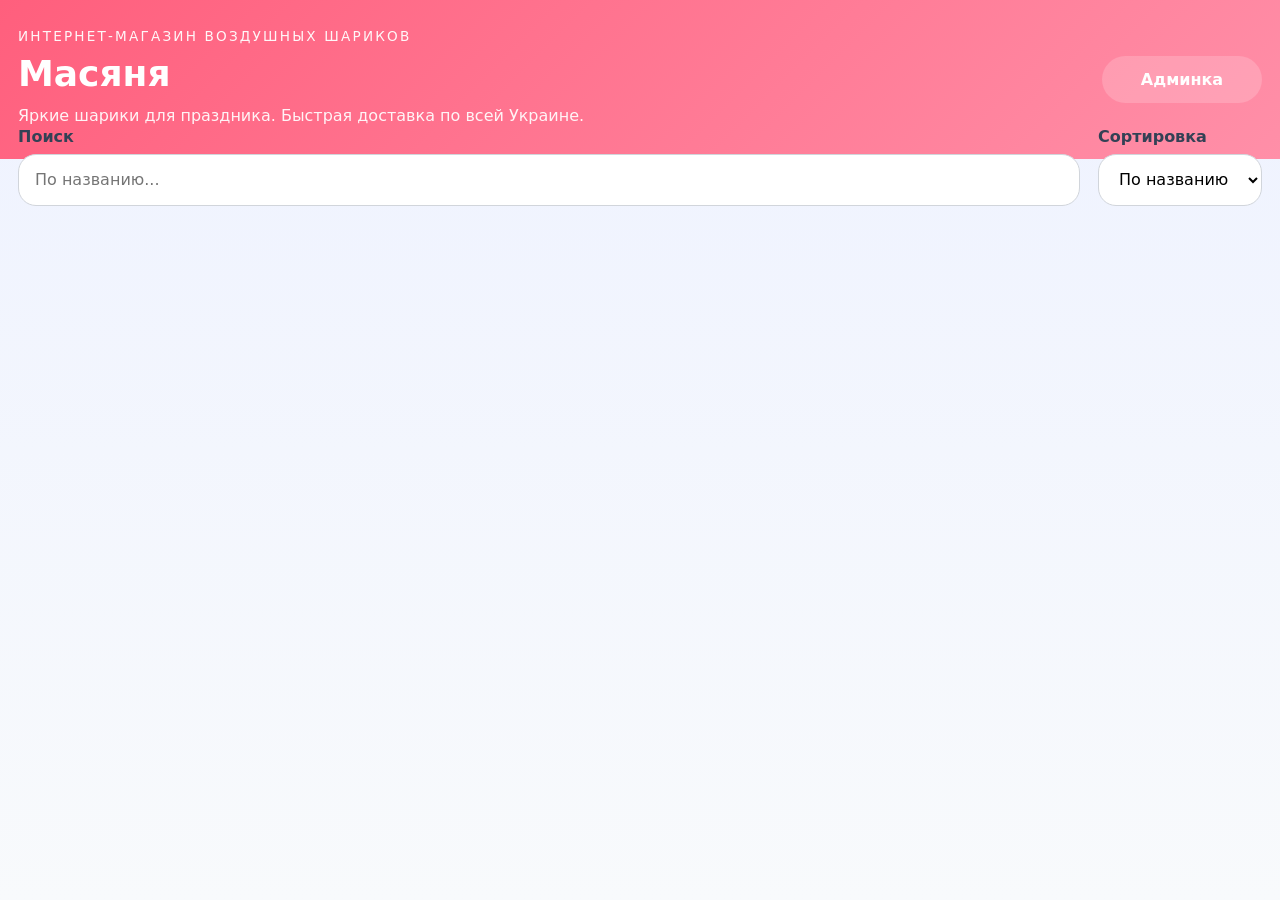
==== index.html @ 6a41d00c "Initial commit" ====
<!DOCTYPE html>
<html lang="ru">
<head>
  <meta charset="UTF-8">
  <meta name="viewport" content="width=device-width, initial-scale=1.0">
  <title>Масяня — магазин шариков</title>
  <link rel="stylesheet" href="style.css">
  <script type="module" src="script.js" defer></script>
</head>
<body>
  <header class="site-header">
    <div class="header-inner">
      <div>
        <p class="eyebrow">Интернет-магазин воздушных шариков</p>
        <h1>Масяня</h1>
        <p class="hero-text">Яркие шарики для праздника. Быстрая доставка по всей Украине.</p>
      </div>
      <a class="admin-link" href="admin.html">Админка</a>
    </div>
  </header>

  <main class="page-shell">
    <section class="controls">
      <div class="search-wrap">
        <label for="search">Поиск</label>
        <input id="search" type="search" placeholder="По названию...">
      </div>
      <div class="sort-wrap">
        <label for="sort">Сортировка</label>
        <select id="sort">
          <option value="name">По названию</option>
          <option value="priceAsc">Цена ↑</option>
          <option value="priceDesc">Цена ↓</option>
          <option value="stock">По наличию</option>
        </select>
      </div>
    </section>

    <section id="products" class="grid"></section>

    <section id="emptyState" class="empty-state hidden">
      <div class="empty-card">
        <h2>Товары ещё не добавлены</h2>
        <p>Перейдите в админ-панель, чтобы загрузить первые шарики.</p>
      </div>
    </section>
  </main>

  <div id="productModal" class="modal hidden" aria-hidden="true">
    <div class="modal-backdrop" data-close="true"></div>
    <div class="modal-card">
      <button class="modal-close" id="modalClose" type="button" aria-label="Закрыть">×</button>
      <img id="modalImage" src="" alt="Фото товара">
      <div class="modal-content">
        <h2 id="modalTitle"></h2>
        <div class="modal-meta">
          <span id="modalPrice"></span>
          <span id="modalStock"></span>
        </div>
        <p id="modalDescription"></p>
      </div>
    </div>
  </div>
</body>
</html>
---- style.css ----
:root {
  --bg: #f4f6fb;
  --surface: #ffffff;
  --surface-strong: #f8f9fd;
  --text: #1f2937;
  --muted: #64748b;
  --primary: #ff5f7d;
  --primary-soft: #ffe5ea;
  --shadow: 0 24px 50px rgba(15, 23, 42, 0.08);
  --radius: 24px;
}

* {
  margin: 0;
  padding: 0;
  box-sizing: border-box;
}

html {
  scroll-behavior: smooth;
}

body {
  font-family: Inter, system-ui, -apple-system, BlinkMacSystemFont, "Segoe UI", sans-serif;
  background: linear-gradient(180deg, #eef2ff 0%, #f8fafc 100%);
  color: var(--text);
  min-height: 100vh;
}

button,
input,
select,
textarea {
  font: inherit;
}

button {
  cursor: pointer;
}

.site-header {
  background: linear-gradient(135deg, #ff5f7d 0%, #ff8fa8 100%);
  color: #fff;
  padding: 28px 18px;
}

.header-inner {
  max-width: 1440px;
  margin: 0 auto;
  display: flex;
  align-items: center;
  justify-content: space-between;
  gap: 18px;
  flex-wrap: wrap;
}

.eyebrow {
  text-transform: uppercase;
  letter-spacing: 0.16em;
  font-size: 0.85rem;
  opacity: 0.95;
  margin-bottom: 12px;
}

.site-header h1 {
  font-size: clamp(2.25rem, 2.5vw, 3.75rem);
  line-height: 1;
}

.hero-text {
  margin-top: 10px;
  max-width: 620px;
  color: rgba(255, 255, 255, 0.92);
  font-size: 1rem;
  line-height: 1.8;
}

.admin-link {
  display: inline-flex;
  align-items: center;
  justify-content: center;
  min-width: 160px;
  padding: 14px 18px;
  border-radius: 999px;
  background: rgba(255, 255, 255, 0.18);
  color: #fff;
  text-decoration: none;
  font-weight: 600;
  transition: transform 0.25s ease, background 0.25s ease;
}

.admin-link:hover {
  transform: translateY(-2px);
  background: rgba(255, 255, 255, 0.28);
}

.page-shell {
  max-width: 1440px;
  margin: -32px auto 48px;
  padding: 0 18px 48px;
}

.controls {
  display: grid;
  grid-template-columns: 1fr auto;
  gap: 18px;
  margin-bottom: 24px;
}

.search-wrap,
.sort-wrap {
  display: grid;
  gap: 8px;
}

.search-wrap label,
.sort-wrap label {
  font-weight: 600;
  color: #334155;
}

.search-wrap input,
.sort-wrap select {
  width: 100%;
  min-height: 52px;
  padding: 0 16px;
  border-radius: 18px;
  border: 1px solid #d1d5db;
  background: var(--surface);
  transition: border-color 0.25s ease, box-shadow 0.25s ease;
}

.search-wrap input:focus,
.sort-wrap select:focus {
  outline: none;
  border-color: rgba(255, 95, 125, 0.45);
  box-shadow: 0 0 0 4px rgba(255, 95, 125, 0.12);
}

.grid {
  display: grid;
  gap: 24px;
  grid-template-columns: repeat(auto-fit, minmax(260px, 1fr));
}

.card {
  background: var(--surface);
  border-radius: var(--radius);
  overflow: hidden;
  box-shadow: var(--shadow);
  transition: transform 0.28s ease, box-shadow 0.28s ease;
  display: flex;
  flex-direction: column;
}

.card:hover {
  transform: translateY(-6px);
  box-shadow: 0 32px 60px rgba(15, 23, 42, 0.12);
}

.card img {
  width: 100%;
  min-height: 220px;
  max-height: 260px;
  object-fit: cover;
}

.card-body {
  display: flex;
  flex-direction: column;
  flex: 1;
  padding: 22px;
}

.card-title {
  font-size: 1.35rem;
  margin-bottom: 10px;
}

.card-meta {
  display: flex;
  align-items: center;
  gap: 12px;
  flex-wrap: wrap;
  margin-bottom: 18px;
}

.price {
  color: var(--primary);
  font-size: 1.2rem;
  font-weight: 700;
}

.stock {
  color: var(--muted);
  font-size: 0.95rem;
}

.desc {
  color: #475569;
  line-height: 1.75;
  margin-bottom: 22px;
  flex: 1;
}

.card-actions {
  display: flex;
  justify-content: space-between;
  gap: 12px;
  align-items: center;
}

.button {
  border: none;
  border-radius: 16px;
  padding: 12px 18px;
  font-weight: 700;
  transition: transform 0.2s ease, box-shadow 0.2s ease, background 0.2s ease;
}

.button-primary {
  background: var(--primary);
  color: #fff;
}

.button-primary:hover {
  transform: translateY(-1px);
  background: #ff4470;
}

.button-secondary {
  background: #e2e8f0;
  color: #334155;
}

.button-secondary:hover {
  background: #cbd5e1;
}

.empty-state {
  max-width: 720px;
  margin: 0 auto;
}

.empty-card {
  background: var(--surface);
  border-radius: var(--radius);
  padding: 42px;
  text-align: center;
  box-shadow: var(--shadow);
}

.empty-card h2 {
  margin-bottom: 12px;
}

.hidden {
  display: none !important;
}

.modal {
  position: fixed;
  inset: 0;
  z-index: 20;
  display: grid;
  place-items: center;
  padding: 24px;
}

.modal-backdrop {
  position: absolute;
  inset: 0;
  background: rgba(15, 23, 42, 0.65);
  backdrop-filter: blur(4px);
}

.modal-card {
  position: relative;
  width: min(760px, 100%);
  border-radius: 28px;
  overflow: hidden;
  background: #fff;
  box-shadow: 0 48px 80px rgba(15, 23, 42, 0.18);
  z-index: 1;
}

.modal-close {
  position: absolute;
  right: 18px;
  top: 18px;
  width: 42px;
  height: 42px;
  border: none;
  background: rgba(255, 255, 255, 0.9);
  border-radius: 999px;
  font-size: 1.45rem;
  line-height: 1;
}

.modal-card img {
  width: 100%;
  height: 340px;
  object-fit: cover;
}

.modal-content {
  padding: 26px 28px 32px;
}

.modal-content h2 {
  margin-bottom: 12px;
}

.modal-meta {
  display: flex;
  gap: 18px;
  flex-wrap: wrap;
  margin-bottom: 14px;
}

.modal-meta span {
  display: inline-flex;
  align-items: center;
  gap: 8px;
  color: var(--muted);
  font-weight: 600;
}

.modal-meta span:first-child {
  color: var(--primary);
}

.modal-content p {
  color: #475569;
  line-height: 1.8;
}

@media (max-width: 920px) {
  .page-shell {
    margin-top: -20px;
  }

  .controls {
    grid-template-columns: 1fr;
  }
}

@media (max-width: 700px) {
  .header-inner,
  .card-actions {
    flex-direction: column;
    align-items: stretch;
  }

  .card img {
    min-height: 180px;
  }
}

@media (max-width: 560px) {
  .grid {
    grid-template-columns: repeat(2, minmax(0, 1fr));
  }

  .site-header {
    padding-top: 34px;
    padding-bottom: 34px;
  }
}

@media (min-width: 1440px) {
  .grid {
    grid-template-columns: repeat(5, minmax(240px, 1fr));
  }
}

@media (min-width: 1780px) {
  .grid {
    grid-template-columns: repeat(6, minmax(240px, 1fr));
  }
}

.admin-header {
  background: linear-gradient(135deg, #3b82f6 0%, #6366f1 100%);
}

.auth-panel,
.admin-panel {
  max-width: 1440px;
  margin: 0 auto;
}

.auth-card,
.admin-card {
  background: var(--surface);
  border-radius: 26px;
  box-shadow: var(--shadow);
  padding: 28px;
}

.auth-panel {
  display: grid;
  place-items: center;
  min-height: calc(100vh - 120px);
  padding: 0 18px 48px;
}

.auth-card {
  width: min(560px, 100%);
}

.auth-card h2 {
  margin-bottom: 14px;
}

.auth-card p {
  margin-bottom: 24px;
  color: var(--muted);
}

.auth-card label,
.admin-card label {
  display: block;
  margin-top: 18px;
  margin-bottom: 8px;
  font-weight: 600;
  color: #334155;
}

.auth-card input,
.admin-card input,
.admin-card textarea,
.admin-card select {
  width: 100%;
  min-height: 52px;
  padding: 14px 16px;
  border-radius: 18px;
  border: 1px solid #d1d5db;
  background: var(--surface-strong);
}

.auth-card textarea {
  min-height: 120px;
  resize: vertical;
}

.auth-error {
  margin-top: 18px;
  padding: 14px 16px;
  border-radius: 16px;
  background: rgba(254, 205, 211, 0.4);
  color: #b91c1c;
}

.admin-shell {
  padding: 32px 18px 48px;
}

.admin-top {
  display: flex;
  justify-content: space-between;
  gap: 18px;
  margin-bottom: 24px;
  align-items: center;
}

.admin-status {
  background: var(--surface);
  border-radius: 20px;
  padding: 20px 24px;
  box-shadow: var(--shadow);
}

.admin-status p {
  color: #475569;
}

.admin-grid {
  display: grid;
  grid-template-columns: minmax(320px, 420px) 1fr;
  gap: 24px;
}

.admin-form-card {
  display: grid;
  gap: 18px;
}

.admin-list-card {
  display: grid;
  gap: 16px;
}

.list-header {
  display: flex;
  justify-content: space-between;
  gap: 20px;
  align-items: flex-start;
  flex-wrap: wrap;
}

.list-header h2 {
  margin-bottom: 6px;
}

.list-controls {
  display: grid;
  gap: 12px;
  min-width: 240px;
}

.product-list {
  display: grid;
  gap: 18px;
}

.admin-card-item {
  border-radius: 24px;
  padding: 18px;
}

.admin-actions {
  gap: 12px;
  flex-wrap: wrap;
}

.image-preview {
  margin-top: 14px;
  border-radius: 20px;
  overflow: hidden;
  box-shadow: var(--shadow);
}

.image-preview img {
  width: 100%;
  display: block;
}

.form-actions {
  display: flex;
  gap: 14px;
  flex-wrap: wrap;
  margin-top: 20px;
}

@media (max-width: 960px) {
  .admin-grid {
    grid-template-columns: 1fr;
  }
}

@media (max-width: 700px) {
  .auth-card,
  .admin-card {
    padding: 22px;
  }

  .admin-top {
    flex-direction: column;
    align-items: stretch;
  }
}
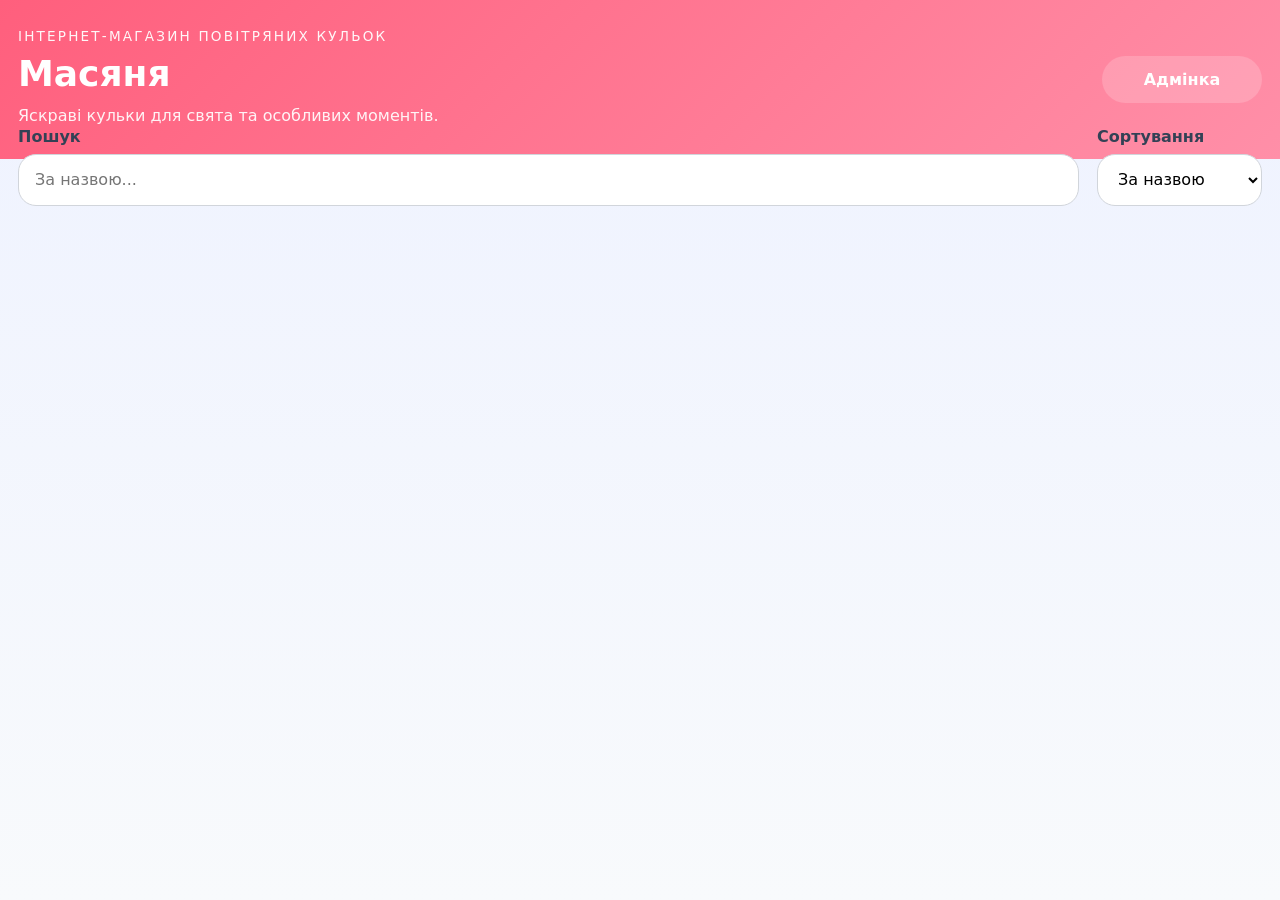
==== commit 888d4b58: "update" ====
--- a/index.html
+++ b/index.html
@@ -1,65 +1,65 @@
-<!DOCTYPE html>
-<html lang="ru">
-<head>
-  <meta charset="UTF-8">
-  <meta name="viewport" content="width=device-width, initial-scale=1.0">
-  <title>Масяня — магазин шариков</title>
-  <link rel="stylesheet" href="style.css">
-  <script type="module" src="script.js" defer></script>
-</head>
-<body>
-  <header class="site-header">
-    <div class="header-inner">
-      <div>
-        <p class="eyebrow">Интернет-магазин воздушных шариков</p>
-        <h1>Масяня</h1>
-        <p class="hero-text">Яркие шарики для праздника. Быстрая доставка по всей Украине.</p>
-      </div>
-      <a class="admin-link" href="admin.html">Админка</a>
-    </div>
-  </header>
-
-  <main class="page-shell">
-    <section class="controls">
-      <div class="search-wrap">
-        <label for="search">Поиск</label>
-        <input id="search" type="search" placeholder="По названию...">
-      </div>
-      <div class="sort-wrap">
-        <label for="sort">Сортировка</label>
-        <select id="sort">
-          <option value="name">По названию</option>
-          <option value="priceAsc">Цена ↑</option>
-          <option value="priceDesc">Цена ↓</option>
-          <option value="stock">По наличию</option>
-        </select>
-      </div>
-    </section>
-
-    <section id="products" class="grid"></section>
-
-    <section id="emptyState" class="empty-state hidden">
-      <div class="empty-card">
-        <h2>Товары ещё не добавлены</h2>
-        <p>Перейдите в админ-панель, чтобы загрузить первые шарики.</p>
-      </div>
-    </section>
-  </main>
-
-  <div id="productModal" class="modal hidden" aria-hidden="true">
-    <div class="modal-backdrop" data-close="true"></div>
-    <div class="modal-card">
-      <button class="modal-close" id="modalClose" type="button" aria-label="Закрыть">×</button>
-      <img id="modalImage" src="" alt="Фото товара">
-      <div class="modal-content">
-        <h2 id="modalTitle"></h2>
-        <div class="modal-meta">
-          <span id="modalPrice"></span>
-          <span id="modalStock"></span>
-        </div>
-        <p id="modalDescription"></p>
-      </div>
-    </div>
-  </div>
-</body>
+<!DOCTYPE html>
+<html lang="uk">
+<head>
+  <meta charset="UTF-8">
+  <meta name="viewport" content="width=device-width, initial-scale=1.0">
+  <title>Масяня — магазин кульок</title>
+  <link rel="stylesheet" href="style.css">
+  <script type="module" src="script.js" defer></script>
+</head>
+<body>
+  <header class="site-header">
+    <div class="header-inner">
+      <div>
+        <p class="eyebrow">Інтернет-магазин повітряних кульок</p>
+        <h1>Масяня</h1>
+        <p class="hero-text">Яскраві кульки для свята та особливих моментів.</p>
+      </div>
+      <a class="admin-link" href="admin.html">Адмінка</a>
+    </div>
+  </header>
+
+  <main class="page-shell">
+    <section class="controls">
+      <div class="search-wrap">
+        <label for="search">Пошук</label>
+        <input id="search" type="search" placeholder="За назвою...">
+      </div>
+      <div class="sort-wrap">
+        <label for="sort">Сортування</label>
+        <select id="sort">
+          <option value="name">За назвою</option>
+          <option value="priceAsc">Ціна ↑</option>
+          <option value="priceDesc">Ціна ↓</option>
+          <option value="stock">За наявністю</option>
+        </select>
+      </div>
+    </section>
+
+    <section id="products" class="grid"></section>
+
+    <section id="emptyState" class="empty-state hidden">
+      <div class="empty-card">
+        <h2>Товари ще не додані</h2>
+        <p>Перейдіть до адмін-панелі, щоб додати перші кульки.</p>
+      </div>
+    </section>
+  </main>
+
+  <div id="productModal" class="modal hidden" aria-hidden="true">
+    <div class="modal-backdrop" data-close="true"></div>
+    <div class="modal-card">
+      <button class="modal-close" id="modalClose" type="button" aria-label="Закрити">×</button>
+      <img id="modalImage" src="" alt="Фото товару">
+      <div class="modal-content">
+        <h2 id="modalTitle"></h2>
+        <div class="modal-meta">
+          <span id="modalPrice"></span>
+          <span id="modalStock"></span>
+        </div>
+        <p id="modalDescription"></p>
+      </div>
+    </div>
+  </div>
+</body>
 </html>
--- a/style.css
+++ b/style.css
@@ -1,562 +1,562 @@
-:root {
-  --bg: #f4f6fb;
-  --surface: #ffffff;
-  --surface-strong: #f8f9fd;
-  --text: #1f2937;
-  --muted: #64748b;
-  --primary: #ff5f7d;
-  --primary-soft: #ffe5ea;
-  --shadow: 0 24px 50px rgba(15, 23, 42, 0.08);
-  --radius: 24px;
-}
-
-* {
-  margin: 0;
-  padding: 0;
-  box-sizing: border-box;
-}
-
-html {
-  scroll-behavior: smooth;
-}
-
-body {
-  font-family: Inter, system-ui, -apple-system, BlinkMacSystemFont, "Segoe UI", sans-serif;
-  background: linear-gradient(180deg, #eef2ff 0%, #f8fafc 100%);
-  color: var(--text);
-  min-height: 100vh;
-}
-
-button,
-input,
-select,
-textarea {
-  font: inherit;
-}
-
-button {
-  cursor: pointer;
-}
-
-.site-header {
-  background: linear-gradient(135deg, #ff5f7d 0%, #ff8fa8 100%);
-  color: #fff;
-  padding: 28px 18px;
-}
-
-.header-inner {
-  max-width: 1440px;
-  margin: 0 auto;
-  display: flex;
-  align-items: center;
-  justify-content: space-between;
-  gap: 18px;
-  flex-wrap: wrap;
-}
-
-.eyebrow {
-  text-transform: uppercase;
-  letter-spacing: 0.16em;
-  font-size: 0.85rem;
-  opacity: 0.95;
-  margin-bottom: 12px;
-}
-
-.site-header h1 {
-  font-size: clamp(2.25rem, 2.5vw, 3.75rem);
-  line-height: 1;
-}
-
-.hero-text {
-  margin-top: 10px;
-  max-width: 620px;
-  color: rgba(255, 255, 255, 0.92);
-  font-size: 1rem;
-  line-height: 1.8;
-}
-
-.admin-link {
-  display: inline-flex;
-  align-items: center;
-  justify-content: center;
-  min-width: 160px;
-  padding: 14px 18px;
-  border-radius: 999px;
-  background: rgba(255, 255, 255, 0.18);
-  color: #fff;
-  text-decoration: none;
-  font-weight: 600;
-  transition: transform 0.25s ease, background 0.25s ease;
-}
-
-.admin-link:hover {
-  transform: translateY(-2px);
-  background: rgba(255, 255, 255, 0.28);
-}
-
-.page-shell {
-  max-width: 1440px;
-  margin: -32px auto 48px;
-  padding: 0 18px 48px;
-}
-
-.controls {
-  display: grid;
-  grid-template-columns: 1fr auto;
-  gap: 18px;
-  margin-bottom: 24px;
-}
-
-.search-wrap,
-.sort-wrap {
-  display: grid;
-  gap: 8px;
-}
-
-.search-wrap label,
-.sort-wrap label {
-  font-weight: 600;
-  color: #334155;
-}
-
-.search-wrap input,
-.sort-wrap select {
-  width: 100%;
-  min-height: 52px;
-  padding: 0 16px;
-  border-radius: 18px;
-  border: 1px solid #d1d5db;
-  background: var(--surface);
-  transition: border-color 0.25s ease, box-shadow 0.25s ease;
-}
-
-.search-wrap input:focus,
-.sort-wrap select:focus {
-  outline: none;
-  border-color: rgba(255, 95, 125, 0.45);
-  box-shadow: 0 0 0 4px rgba(255, 95, 125, 0.12);
-}
-
-.grid {
-  display: grid;
-  gap: 24px;
-  grid-template-columns: repeat(auto-fit, minmax(260px, 1fr));
-}
-
-.card {
-  background: var(--surface);
-  border-radius: var(--radius);
-  overflow: hidden;
-  box-shadow: var(--shadow);
-  transition: transform 0.28s ease, box-shadow 0.28s ease;
-  display: flex;
-  flex-direction: column;
-}
-
-.card:hover {
-  transform: translateY(-6px);
-  box-shadow: 0 32px 60px rgba(15, 23, 42, 0.12);
-}
-
-.card img {
-  width: 100%;
-  min-height: 220px;
-  max-height: 260px;
-  object-fit: cover;
-}
-
-.card-body {
-  display: flex;
-  flex-direction: column;
-  flex: 1;
-  padding: 22px;
-}
-
-.card-title {
-  font-size: 1.35rem;
-  margin-bottom: 10px;
-}
-
-.card-meta {
-  display: flex;
-  align-items: center;
-  gap: 12px;
-  flex-wrap: wrap;
-  margin-bottom: 18px;
-}
-
-.price {
-  color: var(--primary);
-  font-size: 1.2rem;
-  font-weight: 700;
-}
-
-.stock {
-  color: var(--muted);
-  font-size: 0.95rem;
-}
-
-.desc {
-  color: #475569;
-  line-height: 1.75;
-  margin-bottom: 22px;
-  flex: 1;
-}
-
-.card-actions {
-  display: flex;
-  justify-content: space-between;
-  gap: 12px;
-  align-items: center;
-}
-
-.button {
-  border: none;
-  border-radius: 16px;
-  padding: 12px 18px;
-  font-weight: 700;
-  transition: transform 0.2s ease, box-shadow 0.2s ease, background 0.2s ease;
-}
-
-.button-primary {
-  background: var(--primary);
-  color: #fff;
-}
-
-.button-primary:hover {
-  transform: translateY(-1px);
-  background: #ff4470;
-}
-
-.button-secondary {
-  background: #e2e8f0;
-  color: #334155;
-}
-
-.button-secondary:hover {
-  background: #cbd5e1;
-}
-
-.empty-state {
-  max-width: 720px;
-  margin: 0 auto;
-}
-
-.empty-card {
-  background: var(--surface);
-  border-radius: var(--radius);
-  padding: 42px;
-  text-align: center;
-  box-shadow: var(--shadow);
-}
-
-.empty-card h2 {
-  margin-bottom: 12px;
-}
-
-.hidden {
-  display: none !important;
-}
-
-.modal {
-  position: fixed;
-  inset: 0;
-  z-index: 20;
-  display: grid;
-  place-items: center;
-  padding: 24px;
-}
-
-.modal-backdrop {
-  position: absolute;
-  inset: 0;
-  background: rgba(15, 23, 42, 0.65);
-  backdrop-filter: blur(4px);
-}
-
-.modal-card {
-  position: relative;
-  width: min(760px, 100%);
-  border-radius: 28px;
-  overflow: hidden;
-  background: #fff;
-  box-shadow: 0 48px 80px rgba(15, 23, 42, 0.18);
-  z-index: 1;
-}
-
-.modal-close {
-  position: absolute;
-  right: 18px;
-  top: 18px;
-  width: 42px;
-  height: 42px;
-  border: none;
-  background: rgba(255, 255, 255, 0.9);
-  border-radius: 999px;
-  font-size: 1.45rem;
-  line-height: 1;
-}
-
-.modal-card img {
-  width: 100%;
-  height: 340px;
-  object-fit: cover;
-}
-
-.modal-content {
-  padding: 26px 28px 32px;
-}
-
-.modal-content h2 {
-  margin-bottom: 12px;
-}
-
-.modal-meta {
-  display: flex;
-  gap: 18px;
-  flex-wrap: wrap;
-  margin-bottom: 14px;
-}
-
-.modal-meta span {
-  display: inline-flex;
-  align-items: center;
-  gap: 8px;
-  color: var(--muted);
-  font-weight: 600;
-}
-
-.modal-meta span:first-child {
-  color: var(--primary);
-}
-
-.modal-content p {
-  color: #475569;
-  line-height: 1.8;
-}
-
-@media (max-width: 920px) {
-  .page-shell {
-    margin-top: -20px;
-  }
-
-  .controls {
-    grid-template-columns: 1fr;
-  }
-}
-
-@media (max-width: 700px) {
-  .header-inner,
-  .card-actions {
-    flex-direction: column;
-    align-items: stretch;
-  }
-
-  .card img {
-    min-height: 180px;
-  }
-}
-
-@media (max-width: 560px) {
-  .grid {
-    grid-template-columns: repeat(2, minmax(0, 1fr));
-  }
-
-  .site-header {
-    padding-top: 34px;
-    padding-bottom: 34px;
-  }
-}
-
-@media (min-width: 1440px) {
-  .grid {
-    grid-template-columns: repeat(5, minmax(240px, 1fr));
-  }
-}
-
-@media (min-width: 1780px) {
-  .grid {
-    grid-template-columns: repeat(6, minmax(240px, 1fr));
-  }
-}
-
-.admin-header {
-  background: linear-gradient(135deg, #3b82f6 0%, #6366f1 100%);
-}
-
-.auth-panel,
-.admin-panel {
-  max-width: 1440px;
-  margin: 0 auto;
-}
-
-.auth-card,
-.admin-card {
-  background: var(--surface);
-  border-radius: 26px;
-  box-shadow: var(--shadow);
-  padding: 28px;
-}
-
-.auth-panel {
-  display: grid;
-  place-items: center;
-  min-height: calc(100vh - 120px);
-  padding: 0 18px 48px;
-}
-
-.auth-card {
-  width: min(560px, 100%);
-}
-
-.auth-card h2 {
-  margin-bottom: 14px;
-}
-
-.auth-card p {
-  margin-bottom: 24px;
-  color: var(--muted);
-}
-
-.auth-card label,
-.admin-card label {
-  display: block;
-  margin-top: 18px;
-  margin-bottom: 8px;
-  font-weight: 600;
-  color: #334155;
-}
-
-.auth-card input,
-.admin-card input,
-.admin-card textarea,
-.admin-card select {
-  width: 100%;
-  min-height: 52px;
-  padding: 14px 16px;
-  border-radius: 18px;
-  border: 1px solid #d1d5db;
-  background: var(--surface-strong);
-}
-
-.auth-card textarea {
-  min-height: 120px;
-  resize: vertical;
-}
-
-.auth-error {
-  margin-top: 18px;
-  padding: 14px 16px;
-  border-radius: 16px;
-  background: rgba(254, 205, 211, 0.4);
-  color: #b91c1c;
-}
-
-.admin-shell {
-  padding: 32px 18px 48px;
-}
-
-.admin-top {
-  display: flex;
-  justify-content: space-between;
-  gap: 18px;
-  margin-bottom: 24px;
-  align-items: center;
-}
-
-.admin-status {
-  background: var(--surface);
-  border-radius: 20px;
-  padding: 20px 24px;
-  box-shadow: var(--shadow);
-}
-
-.admin-status p {
-  color: #475569;
-}
-
-.admin-grid {
-  display: grid;
-  grid-template-columns: minmax(320px, 420px) 1fr;
-  gap: 24px;
-}
-
-.admin-form-card {
-  display: grid;
-  gap: 18px;
-}
-
-.admin-list-card {
-  display: grid;
-  gap: 16px;
-}
-
-.list-header {
-  display: flex;
-  justify-content: space-between;
-  gap: 20px;
-  align-items: flex-start;
-  flex-wrap: wrap;
-}
-
-.list-header h2 {
-  margin-bottom: 6px;
-}
-
-.list-controls {
-  display: grid;
-  gap: 12px;
-  min-width: 240px;
-}
-
-.product-list {
-  display: grid;
-  gap: 18px;
-}
-
-.admin-card-item {
-  border-radius: 24px;
-  padding: 18px;
-}
-
-.admin-actions {
-  gap: 12px;
-  flex-wrap: wrap;
-}
-
-.image-preview {
-  margin-top: 14px;
-  border-radius: 20px;
-  overflow: hidden;
-  box-shadow: var(--shadow);
-}
-
-.image-preview img {
-  width: 100%;
-  display: block;
-}
-
-.form-actions {
-  display: flex;
-  gap: 14px;
-  flex-wrap: wrap;
-  margin-top: 20px;
-}
-
-@media (max-width: 960px) {
-  .admin-grid {
-    grid-template-columns: 1fr;
-  }
-}
-
-@media (max-width: 700px) {
-  .auth-card,
-  .admin-card {
-    padding: 22px;
-  }
-
-  .admin-top {
-    flex-direction: column;
-    align-items: stretch;
-  }
-}
+:root {
+  --bg: #f4f6fb;
+  --surface: #ffffff;
+  --surface-strong: #f8f9fd;
+  --text: #1f2937;
+  --muted: #64748b;
+  --primary: #ff5f7d;
+  --primary-soft: #ffe5ea;
+  --shadow: 0 24px 50px rgba(15, 23, 42, 0.08);
+  --radius: 24px;
+}
+
+* {
+  margin: 0;
+  padding: 0;
+  box-sizing: border-box;
+}
+
+html {
+  scroll-behavior: smooth;
+}
+
+body {
+  font-family: Inter, system-ui, -apple-system, BlinkMacSystemFont, "Segoe UI", sans-serif;
+  background: linear-gradient(180deg, #eef2ff 0%, #f8fafc 100%);
+  color: var(--text);
+  min-height: 100vh;
+}
+
+button,
+input,
+select,
+textarea {
+  font: inherit;
+}
+
+button {
+  cursor: pointer;
+}
+
+.site-header {
+  background: linear-gradient(135deg, #ff5f7d 0%, #ff8fa8 100%);
+  color: #fff;
+  padding: 28px 18px;
+}
+
+.header-inner {
+  max-width: 1440px;
+  margin: 0 auto;
+  display: flex;
+  align-items: center;
+  justify-content: space-between;
+  gap: 18px;
+  flex-wrap: wrap;
+}
+
+.eyebrow {
+  text-transform: uppercase;
+  letter-spacing: 0.16em;
+  font-size: 0.85rem;
+  opacity: 0.95;
+  margin-bottom: 12px;
+}
+
+.site-header h1 {
+  font-size: clamp(2.25rem, 2.5vw, 3.75rem);
+  line-height: 1;
+}
+
+.hero-text {
+  margin-top: 10px;
+  max-width: 620px;
+  color: rgba(255, 255, 255, 0.92);
+  font-size: 1rem;
+  line-height: 1.8;
+}
+
+.admin-link {
+  display: inline-flex;
+  align-items: center;
+  justify-content: center;
+  min-width: 160px;
+  padding: 14px 18px;
+  border-radius: 999px;
+  background: rgba(255, 255, 255, 0.18);
+  color: #fff;
+  text-decoration: none;
+  font-weight: 600;
+  transition: transform 0.25s ease, background 0.25s ease;
+}
+
+.admin-link:hover {
+  transform: translateY(-2px);
+  background: rgba(255, 255, 255, 0.28);
+}
+
+.page-shell {
+  max-width: 1440px;
+  margin: -32px auto 48px;
+  padding: 0 18px 48px;
+}
+
+.controls {
+  display: grid;
+  grid-template-columns: 1fr auto;
+  gap: 18px;
+  margin-bottom: 24px;
+}
+
+.search-wrap,
+.sort-wrap {
+  display: grid;
+  gap: 8px;
+}
+
+.search-wrap label,
+.sort-wrap label {
+  font-weight: 600;
+  color: #334155;
+}
+
+.search-wrap input,
+.sort-wrap select {
+  width: 100%;
+  min-height: 52px;
+  padding: 0 16px;
+  border-radius: 18px;
+  border: 1px solid #d1d5db;
+  background: var(--surface);
+  transition: border-color 0.25s ease, box-shadow 0.25s ease;
+}
+
+.search-wrap input:focus,
+.sort-wrap select:focus {
+  outline: none;
+  border-color: rgba(255, 95, 125, 0.45);
+  box-shadow: 0 0 0 4px rgba(255, 95, 125, 0.12);
+}
+
+.grid {
+  display: grid;
+  gap: 24px;
+  grid-template-columns: repeat(auto-fit, minmax(260px, 1fr));
+}
+
+.card {
+  background: var(--surface);
+  border-radius: var(--radius);
+  overflow: hidden;
+  box-shadow: var(--shadow);
+  transition: transform 0.28s ease, box-shadow 0.28s ease;
+  display: flex;
+  flex-direction: column;
+}
+
+.card:hover {
+  transform: translateY(-6px);
+  box-shadow: 0 32px 60px rgba(15, 23, 42, 0.12);
+}
+
+.card img {
+  width: 100%;
+  min-height: 220px;
+  max-height: 260px;
+  object-fit: cover;
+}
+
+.card-body {
+  display: flex;
+  flex-direction: column;
+  flex: 1;
+  padding: 22px;
+}
+
+.card-title {
+  font-size: 1.35rem;
+  margin-bottom: 10px;
+}
+
+.card-meta {
+  display: flex;
+  align-items: center;
+  gap: 12px;
+  flex-wrap: wrap;
+  margin-bottom: 18px;
+}
+
+.price {
+  color: var(--primary);
+  font-size: 1.2rem;
+  font-weight: 700;
+}
+
+.stock {
+  color: var(--muted);
+  font-size: 0.95rem;
+}
+
+.desc {
+  color: #475569;
+  line-height: 1.75;
+  margin-bottom: 22px;
+  flex: 1;
+}
+
+.card-actions {
+  display: flex;
+  justify-content: space-between;
+  gap: 12px;
+  align-items: center;
+}
+
+.button {
+  border: none;
+  border-radius: 16px;
+  padding: 12px 18px;
+  font-weight: 700;
+  transition: transform 0.2s ease, box-shadow 0.2s ease, background 0.2s ease;
+}
+
+.button-primary {
+  background: var(--primary);
+  color: #fff;
+}
+
+.button-primary:hover {
+  transform: translateY(-1px);
+  background: #ff4470;
+}
+
+.button-secondary {
+  background: #e2e8f0;
+  color: #334155;
+}
+
+.button-secondary:hover {
+  background: #cbd5e1;
+}
+
+.empty-state {
+  max-width: 720px;
+  margin: 0 auto;
+}
+
+.empty-card {
+  background: var(--surface);
+  border-radius: var(--radius);
+  padding: 42px;
+  text-align: center;
+  box-shadow: var(--shadow);
+}
+
+.empty-card h2 {
+  margin-bottom: 12px;
+}
+
+.hidden {
+  display: none !important;
+}
+
+.modal {
+  position: fixed;
+  inset: 0;
+  z-index: 20;
+  display: grid;
+  place-items: center;
+  padding: 24px;
+}
+
+.modal-backdrop {
+  position: absolute;
+  inset: 0;
+  background: rgba(15, 23, 42, 0.65);
+  backdrop-filter: blur(4px);
+}
+
+.modal-card {
+  position: relative;
+  width: min(760px, 100%);
+  border-radius: 28px;
+  overflow: hidden;
+  background: #fff;
+  box-shadow: 0 48px 80px rgba(15, 23, 42, 0.18);
+  z-index: 1;
+}
+
+.modal-close {
+  position: absolute;
+  right: 18px;
+  top: 18px;
+  width: 42px;
+  height: 42px;
+  border: none;
+  background: rgba(255, 255, 255, 0.9);
+  border-radius: 999px;
+  font-size: 1.45rem;
+  line-height: 1;
+}
+
+.modal-card img {
+  width: 100%;
+  height: 340px;
+  object-fit: cover;
+}
+
+.modal-content {
+  padding: 26px 28px 32px;
+}
+
+.modal-content h2 {
+  margin-bottom: 12px;
+}
+
+.modal-meta {
+  display: flex;
+  gap: 18px;
+  flex-wrap: wrap;
+  margin-bottom: 14px;
+}
+
+.modal-meta span {
+  display: inline-flex;
+  align-items: center;
+  gap: 8px;
+  color: var(--muted);
+  font-weight: 600;
+}
+
+.modal-meta span:first-child {
+  color: var(--primary);
+}
+
+.modal-content p {
+  color: #475569;
+  line-height: 1.8;
+}
+
+@media (max-width: 920px) {
+  .page-shell {
+    margin-top: -20px;
+  }
+
+  .controls {
+    grid-template-columns: 1fr;
+  }
+}
+
+@media (max-width: 700px) {
+  .header-inner,
+  .card-actions {
+    flex-direction: column;
+    align-items: stretch;
+  }
+
+  .card img {
+    min-height: 180px;
+  }
+}
+
+@media (max-width: 560px) {
+  .grid {
+    grid-template-columns: repeat(2, minmax(0, 1fr));
+  }
+
+  .site-header {
+    padding-top: 34px;
+    padding-bottom: 34px;
+  }
+}
+
+@media (min-width: 1440px) {
+  .grid {
+    grid-template-columns: repeat(5, minmax(240px, 1fr));
+  }
+}
+
+@media (min-width: 1780px) {
+  .grid {
+    grid-template-columns: repeat(6, minmax(240px, 1fr));
+  }
+}
+
+.admin-header {
+  background: linear-gradient(135deg, #3b82f6 0%, #6366f1 100%);
+}
+
+.auth-panel,
+.admin-panel {
+  max-width: 1440px;
+  margin: 0 auto;
+}
+
+.auth-card,
+.admin-card {
+  background: var(--surface);
+  border-radius: 26px;
+  box-shadow: var(--shadow);
+  padding: 28px;
+}
+
+.auth-panel {
+  display: grid;
+  place-items: center;
+  min-height: calc(100vh - 120px);
+  padding: 0 18px 48px;
+}
+
+.auth-card {
+  width: min(560px, 100%);
+}
+
+.auth-card h2 {
+  margin-bottom: 14px;
+}
+
+.auth-card p {
+  margin-bottom: 24px;
+  color: var(--muted);
+}
+
+.auth-card label,
+.admin-card label {
+  display: block;
+  margin-top: 18px;
+  margin-bottom: 8px;
+  font-weight: 600;
+  color: #334155;
+}
+
+.auth-card input,
+.admin-card input,
+.admin-card textarea,
+.admin-card select {
+  width: 100%;
+  min-height: 52px;
+  padding: 14px 16px;
+  border-radius: 18px;
+  border: 1px solid #d1d5db;
+  background: var(--surface-strong);
+}
+
+.auth-card textarea {
+  min-height: 120px;
+  resize: vertical;
+}
+
+.auth-error {
+  margin-top: 18px;
+  padding: 14px 16px;
+  border-radius: 16px;
+  background: rgba(254, 205, 211, 0.4);
+  color: #b91c1c;
+}
+
+.admin-shell {
+  padding: 32px 18px 48px;
+}
+
+.admin-top {
+  display: flex;
+  justify-content: space-between;
+  gap: 18px;
+  margin-bottom: 24px;
+  align-items: center;
+}
+
+.admin-status {
+  background: var(--surface);
+  border-radius: 20px;
+  padding: 20px 24px;
+  box-shadow: var(--shadow);
+}
+
+.admin-status p {
+  color: #475569;
+}
+
+.admin-grid {
+  display: grid;
+  grid-template-columns: minmax(320px, 420px) 1fr;
+  gap: 24px;
+}
+
+.admin-form-card {
+  display: grid;
+  gap: 18px;
+}
+
+.admin-list-card {
+  display: grid;
+  gap: 16px;
+}
+
+.list-header {
+  display: flex;
+  justify-content: space-between;
+  gap: 20px;
+  align-items: flex-start;
+  flex-wrap: wrap;
+}
+
+.list-header h2 {
+  margin-bottom: 6px;
+}
+
+.list-controls {
+  display: grid;
+  gap: 12px;
+  min-width: 240px;
+}
+
+.product-list {
+  display: grid;
+  gap: 18px;
+}
+
+.admin-card-item {
+  border-radius: 24px;
+  padding: 18px;
+}
+
+.admin-actions {
+  gap: 12px;
+  flex-wrap: wrap;
+}
+
+.image-preview {
+  margin-top: 14px;
+  border-radius: 20px;
+  overflow: hidden;
+  box-shadow: var(--shadow);
+}
+
+.image-preview img {
+  width: 100%;
+  display: block;
+}
+
+.form-actions {
+  display: flex;
+  gap: 14px;
+  flex-wrap: wrap;
+  margin-top: 20px;
+}
+
+@media (max-width: 960px) {
+  .admin-grid {
+    grid-template-columns: 1fr;
+  }
+}
+
+@media (max-width: 700px) {
+  .auth-card,
+  .admin-card {
+    padding: 22px;
+  }
+
+  .admin-top {
+    flex-direction: column;
+    align-items: stretch;
+  }
+}
